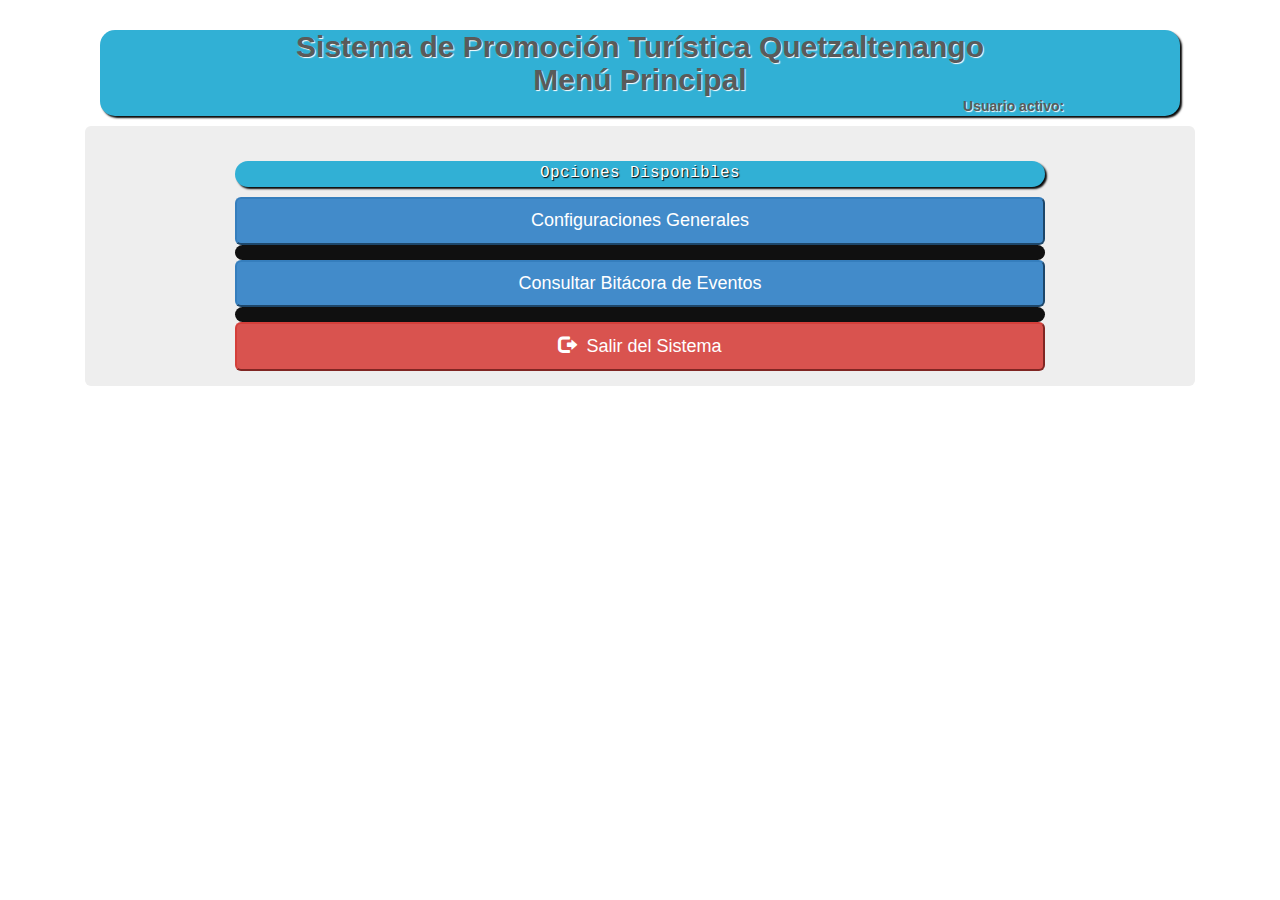
==== app/menu.html @ c5c16516 "Actualizacion 23/04/2015" ====
<!DOCTYPE html>
<!--
To change this license header, choose License Headers in Project Properties.
To change this template file, choose Tools | Templates
and open the template in the editor.
-->
<html lang="es">
    <head>
        <title>Sistema de Promoci&oacute;n Tur&iacute;stica - Men&uacute; Principal</title>
        <meta charset="UTF-8">
        <meta name="viewport" content="width=device-width, initial-scale=1.0">
        <link href="../css/bootstrap.min.css" rel="stylesheet">
        <!--[if lt IE 9]>
                <script src="//html5shim.googlecode.com/svn/trunk/html5.js"></script>
        <![endif]-->
        <link href="../css/styles.css" rel="stylesheet">
    </head>
    <body class="container" style="padding: 30px;">
        <div class="container col-lg-10" style="width: 100%;">
            <header class="pagehead">
                <span class="h2 resaltadon">Sistema de Promoci&oacute;n Tur&iacute;stica Quetzaltenango</span><br>
                <span class="h2 resaltadon">Men&uacute; Principal</span><br>
                <p class="text-right uid"><span class="resaltadon" id="nombreusuario">Usuario activo:&nbsp;&nbsp;</span></p>
            </header>
        </div>
        <div class="container col-lg-10 jumbotron" style="width: 100%; padding: 15px 15px 15px 15px !important;">
            <header class="h3 pagehead menuhead" style="width:75%; margin-left: auto; margin-right: auto; text-align: center;">
                <span>Opciones Disponibles</span>
            </header>
            <article style="width:75%; margin-left: auto; margin-right: auto; text-align: center;">
                <button class="btn-block btn-lg btn-primary" id="btnGenerales">Configuraciones Generales</button>
                <div class="btn-group" style="width:100%;" id="smnuGenerales">
                    <button class="btn-block btn-lg btn-info" id="optUsuarios">Gestionar Usuarios</button>
                    <button class="btn-block btn-lg btn-info" id="optImagenes">Gestionar Im&aacute;genes</button>
                    <button class="btn-block btn-lg btn-info" id="optArticulos">Gestionar Art&iacute;culos</button>
                    <button class="btn-block btn-lg btn-info" id="optInst">Gestionar Enlaces</button>
                </div>
                <div style="height:15px;background-color: #101010;border: 2px #000; border-radius: 10px; "></div>
                <button class="btn-block btn-lg btn-primary" id="btnQryBita">Consultar Bit&aacute;cora de Eventos</button>
                <div style="height:15px;background-color: #101010;border: 2px #000; border-radius: 10px; "></div>
                <button class="btn-block btn-lg btn-danger" id='btnQuit'><span class="glyphicon glyphicon-log-out"></span>&nbsp;&nbsp;Salir del Sistema</button>
            </article>
        </div>        
        <script src="../js/jquery.min.js"></script>
        <script src="../js/bootstrap.min.js"></script>
        <script src="../js/custmenu.js"></script>
    </body>
</html>
---- css/styles.css ----
/* BOOTSTRAP 3.x GLOBAL STYLES
-------------------------------------------------- */
body {
  padding-bottom: 40px;
  color: #5a5a5a;
}



/* CUSTOMIZE THE NAVBAR
-------------------------------------------------- */

/* Special class on .container surrounding .navbar, used for positioning it into place. */
.navbar-wrapper {
  position: absolute;
  top: 0;
  left: 0;
  right: 0;
  z-index: 10;
}



/* CUSTOMIZE THE CAROUSEL
-------------------------------------------------- */

/* Carousel base class */
.carousel {
  margin-bottom: 60px;
}
/* Since positioning the image, we need to help out the caption */
.carousel-caption {
  z-index: 1;
}

/* Declare heights because of positioning of img element */
.carousel .item {
  height: 600px;
  background-color:#555;
}
.carousel img {
  position: absolute;
  top: 0;
  left: 0;
  min-height: 600px;
}



/* MARKETING CONTENT
-------------------------------------------------- */

/* Pad the edges of the mobile views a bit */
.marketing {
  padding-left: 15px;
  padding-right: 15px;
}

/* Center align the text within the three columns below the carousel */
.marketing .col-lg-4 {
  text-align: center;
  margin-bottom: 20px;
}
.marketing h2 {
  font-weight: normal;
}
.marketing .col-lg-4 p {
  margin-left: 10px;
  margin-right: 10px;
}


/* Featurettes
------------------------- */

.featurette-divider {
  margin: 80px 0; /* Space out the Bootstrap <hr> more */
}
.featurette {
  padding-top: 120px; /* Vertically center images part 1: add padding above and below text. */
  overflow: hidden; /* Vertically center images part 2: clear their floats. */
}
.featurette-image {
  margin-top: -120px; /* Vertically center images part 3: negative margin up the image the same amount of the padding to center it. */
}

/* Give some space on the sides of the floated elements so text doesn't run right into it. */
.featurette-image.pull-left {
  margin-right: 40px;
}
.featurette-image.pull-right {
  margin-left: 40px;
}

/* Thin out the marketing headings */
.featurette-heading {
  font-size: 50px;
  font-weight: 300;
  line-height: 1;
  letter-spacing: -1px;
}



/* RESPONSIVE CSS
-------------------------------------------------- */

@media (min-width: 768px) {

  /* Remve the edge padding needed for mobile */
  .marketing {
    padding-left: 0;
    padding-right: 0;
  }

  /* Navbar positioning foo */
  .navbar-wrapper {
    margin-top: 20px;
    margin-bottom: -90px; /* Negative margin to pull up carousel. 90px is roughly margins and height of navbar. */
  }
  /* The navbar becomes detached from the top, so we round the corners */
  .navbar-wrapper .navbar {
    border-radius: 4px;
  }

  /* Bump up size of carousel content */
  .carousel-caption p {
    margin-bottom: 20px;
    font-size: 21px;
    line-height: 1.4;
  }

}

@font-face {
    font-family: 'aguafina_scriptregular';
    src: url('../fonts/aguafinascript-regular-webfont.eot');
    src: url('../fonts/aguafinascript-regular-webfont.eot?#iefix') format('embedded-opentype'),
         url('../fonts/aguafinascript-regular-webfont.woff') format('woff'),
         url('../fonts/aguafinascript-regular-webfont.ttf') format('truetype');
    font-weight: normal;
    font-style: normal;}
@font-face {
    font-family: 'benchnineregular';
    src: url('../fonts/benchnine-regular-webfont.eot');
    src: url('../fonts/benchnine-regular-webfont.eot?#iefix') format('embedded-opentype'),
         url('../fonts/benchnine-regular-webfont.woff') format('woff'),
         url('../fonts/benchnine-regular-webfont.ttf') format('truetype');
    font-weight: normal;
    font-style: normal;}    
@font-face {
    font-family: 'vast_shadowregular';
    src: url('../fonts/vastshadow-regular-webfont.eot');
    src: url('../fonts/vastshadow-regular-webfont.eot?#iefix') format('embedded-opentype'),
         url('../fonts/vastshadow-regular-webfont.woff') format('woff'),
         url('../fonts/vastshadow-regular-webfont.ttf') format('truetype');
    font-weight: normal;
    font-style: normal;}
@font-face {
    font-family: 'kontrapunkt';
    src: url('../fonts/Kontrapunkt-LightItalic-webfont.eot');
    src: url('../fonts/Kontrapunkt-LightItalic-webfont.eot?#iefix') format('embedded-opentype'),
         url('../fonts/Kontrapunkt-LightItalic-webfont.woff') format('woff'),
         url('../fonts/Kontrapunkt-LightItalic-webfont.ttf') format('truetype');
    font-weight: normal;
    font-style: normal;}
@font-face {
    font-family: 'liberation_monoregular';
    src: url('../fonts/LiberationMono-Regular-webfont.eot');
    src: url('../fonts/LiberationMono-Regular-webfont.eot?#iefix') format('embedded-opentype'),
         url('../fonts/LiberationMono-Regular-webfont.woff') format('woff'),
         url('../fonts/LiberationMono-Regular-webfont.ttf') format('truetype'),
         url('../fonts/LiberationMono-Regular-webfont.svg#liberation_monoregular') format('svg');
    font-weight: normal;
    font-style: normal;}
@font-face {
    font-family: 'maiden_orangeregular';
    src: url('../fonts/MaidenOrange-webfont.eot');
    src: url('../fonts/MaidenOrange-webfont.eot?#iefix') format('embedded-opentype'),
         url('../fonts/MaidenOrange-webfont.woff') format('woff'),
         url('../fonts/MaidenOrange-webfont.ttf') format('truetype'),
         url('../fonts/MaidenOrange-webfont.svg#maiden_orangeregular') format('svg');
    font-weight: normal;
    font-style: normal;}
#primertitulo {font-weight: bold; text-shadow: 3px 3px 3px #23527c;}
.uid {width:90%; background-color: transparent; border: 1px #31b0d5;}
.pagehead {background-color: #31b0d5; border-radius: 15px; text-align: center; box-shadow: 2px 2px 2px #080808;}
.menuhead {font-family: liberation_monoregular; font-size: 12pt; color: white; text-shadow: 1px 1px 1px #080808; padding: 4px;}
.resaltadon {font-weight: bold; text-shadow: 1px 1px 1px white;}
.loading {overflow: hidden;}
.loading .modal {display: block;}
.modal {display: none; position: fixed; z-index: 15000; top: 0; left: 0; height: 100%; width: 100%; }
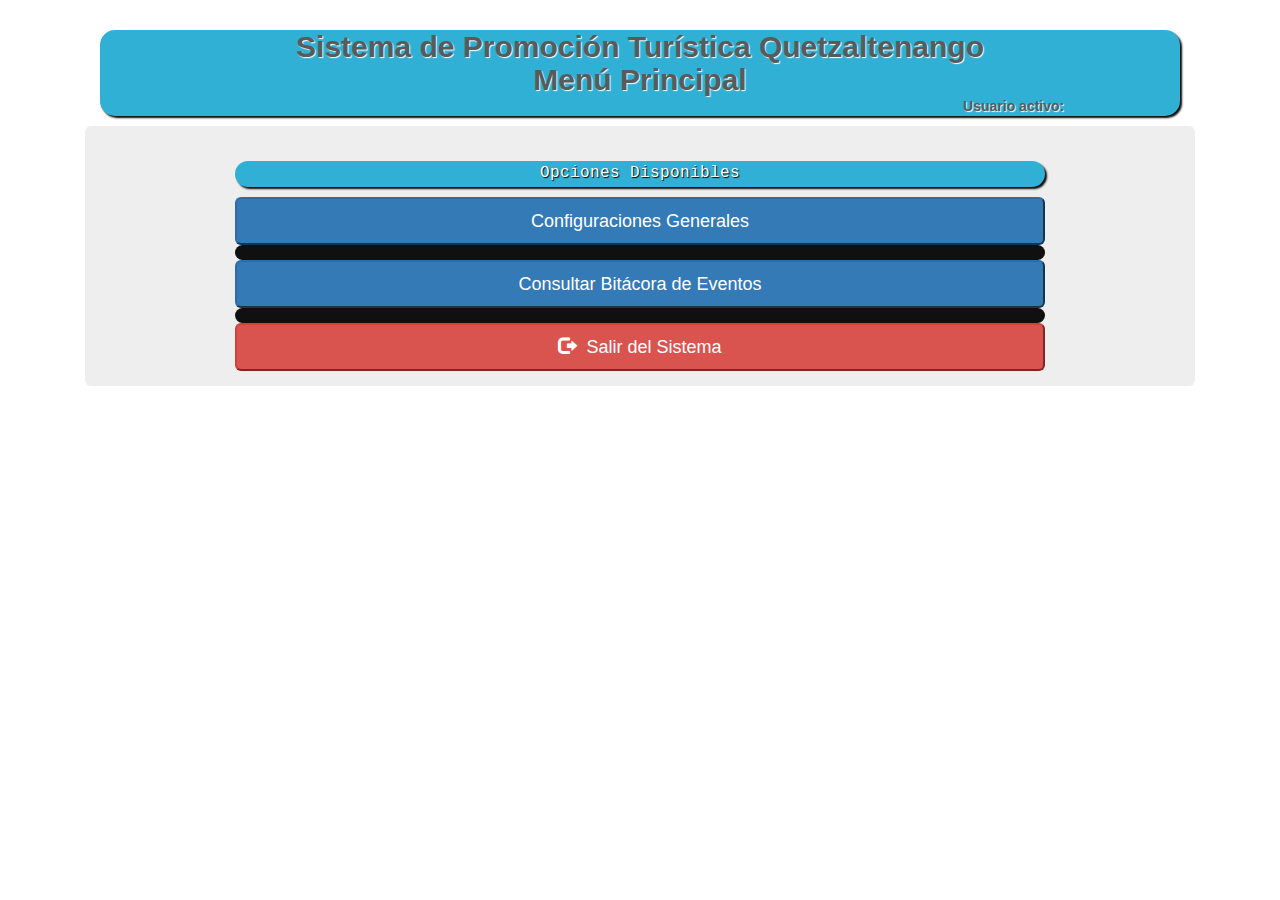
==== commit b8e80c96: "" ====
--- a/app/menu.html
+++ b/app/menu.html
@@ -31,6 +31,7 @@
                 <button class="btn-block btn-lg btn-primary" id="btnGenerales">Configuraciones Generales</button>
                 <div class="btn-group" style="width:100%;" id="smnuGenerales">
                     <button class="btn-block btn-lg btn-info" id="optUsuarios">Gestionar Usuarios</button>
+                    <button class="btn-block btn-lg btn-info" id="optSitios">Gestionar Sitios Tur&iacute;sticos</button>
                     <button class="btn-block btn-lg btn-info" id="optImagenes">Gestionar Im&aacute;genes</button>
                     <button class="btn-block btn-lg btn-info" id="optArticulos">Gestionar Art&iacute;culos</button>
                     <button class="btn-block btn-lg btn-info" id="optInst">Gestionar Enlaces</button>
